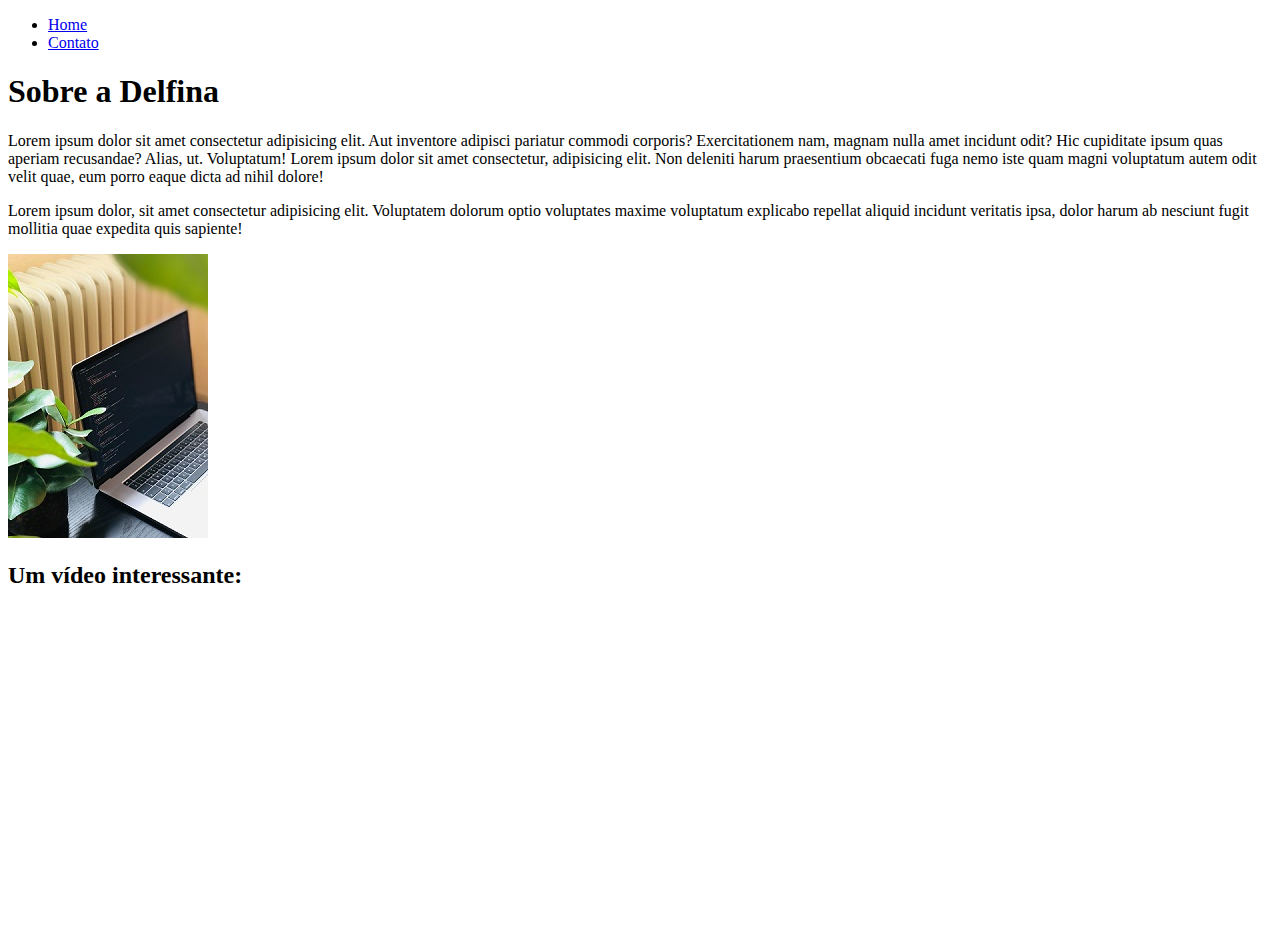
==== index.html @ ad68976d "01 - Fundamentos Web" ====
<!DOCTYPE html>
<html lang="pt-br">
<head>
    <meta charset="UTF-8">
    <meta http-equiv="X-UA-Compatible" content="IE=edge">
    <meta name="viewport" content="width=device-width, initial-scale=1.0">
    <title>Meu Perfil</title>
</head>

<body>
<ul>
    <li>
        <a href="index.html"> Home </a>
    </li>
    <li>
        <a href="contato.html"> Contato </a>
    </li>
</ul>

   <h1>Sobre a Delfina</h1>
   
   <p>
    Lorem ipsum dolor sit amet consectetur adipisicing elit. Aut inventore adipisci pariatur commodi corporis? Exercitationem nam, magnam nulla amet incidunt odit? Hic cupiditate ipsum quas aperiam recusandae? Alias, ut. Voluptatum!
    
    Lorem ipsum dolor sit amet consectetur, adipisicing elit. Non deleniti harum praesentium obcaecati fuga nemo iste quam magni voluptatum autem odit velit quae, eum porro eaque dicta ad nihil dolore!
   </p>
   <p>
    Lorem ipsum dolor, sit amet consectetur adipisicing elit. Voluptatem dolorum optio voluptates maxime voluptatum explicabo repellat aliquid incidunt veritatis ipsa, dolor harum ab nesciunt fugit mollitia quae expedita quis sapiente!
   </p>

   <img src="assets/img/emil-priver-_v9q7v7IX6g-unsplash.jpg" alt="Foto de um notebook">

   <h2>Um vídeo interessante:</h2>

   <iframe width="560"
   height="315"
   src="https://www.youtube.com/embed/Ks-_Mh1QhMc" 
   title="YouTube video player" 
   frameborder="0" 
   allow="accelerometer; autoplay; 
   clipboard-write; encrypted-media; gyroscope; picture-in-picture" 
   allowfullscreen>
</iframe>
</body>
</html>
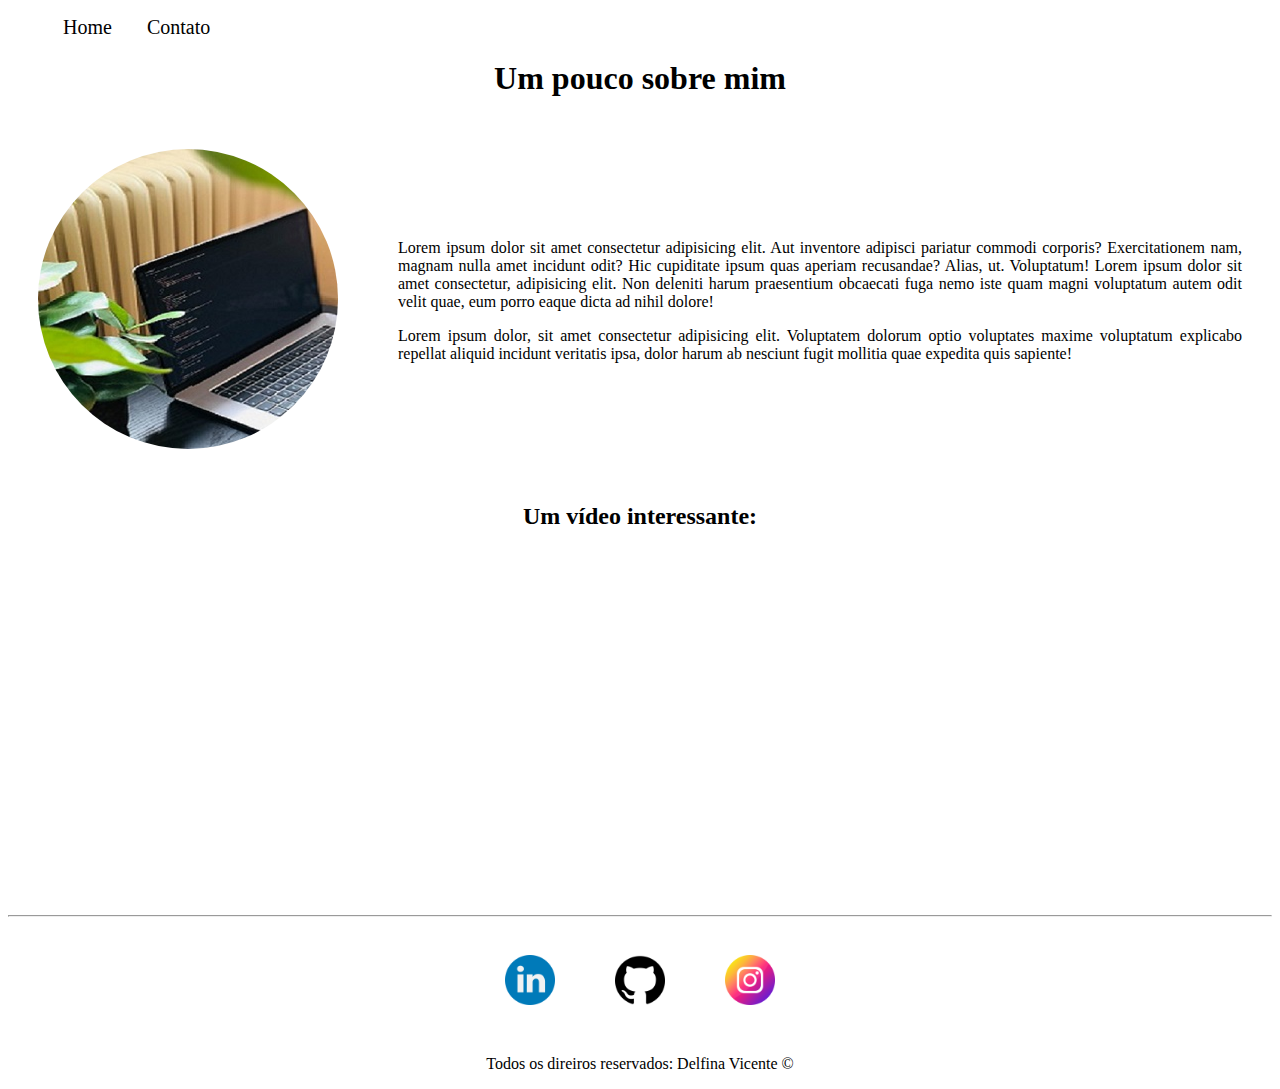
==== commit c21c6afb: "Implementação parcial do estilo do site, utilizando CSS puro" ====
--- a/index.html
+++ b/index.html
@@ -1,45 +1,80 @@
 <!DOCTYPE html>
 <html lang="pt-br">
+
 <head>
     <meta charset="UTF-8">
     <meta http-equiv="X-UA-Compatible" content="IE=edge">
     <meta name="viewport" content="width=device-width, initial-scale=1.0">
     <title>Meu Perfil</title>
+    <link rel="stylesheet" href="assets/css/style.css">
 </head>
 
 <body>
-<ul>
-    <li>
-        <a href="index.html"> Home </a>
-    </li>
-    <li>
-        <a href="contato.html"> Contato </a>
-    </li>
-</ul>
+    <ul id="menu">
+        <li>
+            <a href="index.html"> Home </a>
+        </li>
+        <li>
+            <a href="contato.html"> Contato </a>
+        </li>
+    </ul>
 
-   <h1>Sobre a Delfina</h1>
-   
-   <p>
-    Lorem ipsum dolor sit amet consectetur adipisicing elit. Aut inventore adipisci pariatur commodi corporis? Exercitationem nam, magnam nulla amet incidunt odit? Hic cupiditate ipsum quas aperiam recusandae? Alias, ut. Voluptatum!
-    
-    Lorem ipsum dolor sit amet consectetur, adipisicing elit. Non deleniti harum praesentium obcaecati fuga nemo iste quam magni voluptatum autem odit velit quae, eum porro eaque dicta ad nihil dolore!
-   </p>
-   <p>
-    Lorem ipsum dolor, sit amet consectetur adipisicing elit. Voluptatem dolorum optio voluptates maxime voluptatum explicabo repellat aliquid incidunt veritatis ipsa, dolor harum ab nesciunt fugit mollitia quae expedita quis sapiente!
-   </p>
+    <h1 class="center">Um pouco sobre mim</h1>
+    <div class="container">
 
-   <img src="assets/img/emil-priver-_v9q7v7IX6g-unsplash.jpg" alt="Foto de um notebook">
+        <div>
+            <img class="br-50 width-300 p-30" src="assets/img/emil-priver-_v9q7v7IX6g-unsplash.jpg"alt="Foto de um notebook">
+        </div>
 
-   <h2>Um vídeo interessante:</h2>
+        <div class="p-30">
+            <div>
+                <p class="justify">
+                    Lorem ipsum dolor sit amet consectetur adipisicing elit.
+                    Aut inventore adipisci pariatur commodi corporis? Exercitationem nam,
+                    magnam nulla amet incidunt odit? Hic cupiditate ipsum quas aperiam recusandae?
+                    Alias, ut. Voluptatum!
+                    Lorem ipsum dolor sit amet consectetur, adipisicing elit.
+                    Non deleniti harum praesentium obcaecati fuga nemo iste quam magni
+                    voluptatum autem odit velit quae, eum porro eaque dicta ad nihil dolore!
 
-   <iframe width="560"
-   height="315"
-   src="https://www.youtube.com/embed/Ks-_Mh1QhMc" 
-   title="YouTube video player" 
-   frameborder="0" 
-   allow="accelerometer; autoplay; 
-   clipboard-write; encrypted-media; gyroscope; picture-in-picture" 
-   allowfullscreen>
-</iframe>
+                <p class="justify">Lorem ipsum dolor, sit amet consectetur adipisicing elit. Voluptatem dolorum
+                    optio voluptates maxime voluptatum explicabo repellat aliquid incidunt
+                    veritatis ipsa, dolor harum ab nesciunt fugit mollitia quae expedita quis
+                    sapiente!
+                </p>
+            </div>
+
+        </div>
+    </div>
+
+    <h2 class="center">Um vídeo interessante:</h2>
+    <div class="container mb-50"> <!--Tag mb = margem inferior-->
+        <iframe width="560" height="315" src="https://www.youtube.com/embed/Ks-_Mh1QhMc" title="YouTube video player"
+            frameborder="0" allow="accelerometer; autoplay; 
+            clipboard-write; encrypted-media; gyroscope; picture-in-picture" allowfullscreen>
+        </iframe>
+    </div>
+    <hr> <!--Tag <hr> separa uma seção-->
+    <footer>
+
+        <div class="container">
+            <a href="https://www.linkedin.com/"> <!--Para ser redirecionada ao site quando clicar no botão-->
+                <img class="tamanho-social p-30" src="assets/img/linkedin.png" alt="Logo do Linkedin">
+            </a>
+            
+            <a href="https://github.com/">
+                <img class="tamanho-social p-30" src="assets/img/github.png" alt="Logo do github">
+            </a>
+
+            <a href="https://www.instagram.com/">
+                <img class="tamanho-social p-30" src="assets/img/instagram.png" alt="Logo do instagram">
+            </a>
+        </div>
+
+        <p class="center">
+            Todos os direiros reservados: Delfina Vicente &copy;
+        </p>
+    </footer>
+
 </body>
 </html>--- a/assets/css/style.css
+++ b/assets/css/style.css
@@ -0,0 +1,59 @@
+/*Estilos da página index.html*/
+.center{ /* Mexer nos parágrafos */
+    text-align: center;
+}
+
+.justify{
+    text-align: justify;
+}
+
+.container{/* Mexer nos parágrafos e na imagem */
+    display: flex;
+    flex-flow:row;
+    justify-content: center;
+    align-items: center;
+}
+
+#menu li{/*Mexer no menu*/
+    display: inline;
+    padding: 15px;
+}
+
+#menu li a{/*Mexer no menu*/
+    text-decoration: none;
+    color:black;
+    font-size: 20px;
+}
+
+#menu li a:hover{/*Cor do item quando o mouse estiver em cima */
+    color:grey;
+}
+
+.p-30{
+    padding: 30px;
+}
+
+.br-50{/*Para arredondar a foto */
+    border-radius: 50%;
+}
+
+.width-300{/*Para alterar a largura e altura da foto */
+    width: 300px;
+    height: 300px;
+}
+
+.tamanho-social {
+    width: 50px;
+    height: 50px;
+}
+
+.mb-50 { /*Para alterar a margem inferior do vídeo */
+    margin-bottom: 50px;
+}
+
+
+/*Estilos da página contato.html*/
+
+.ml-50{
+    margin-left: 50px;
+}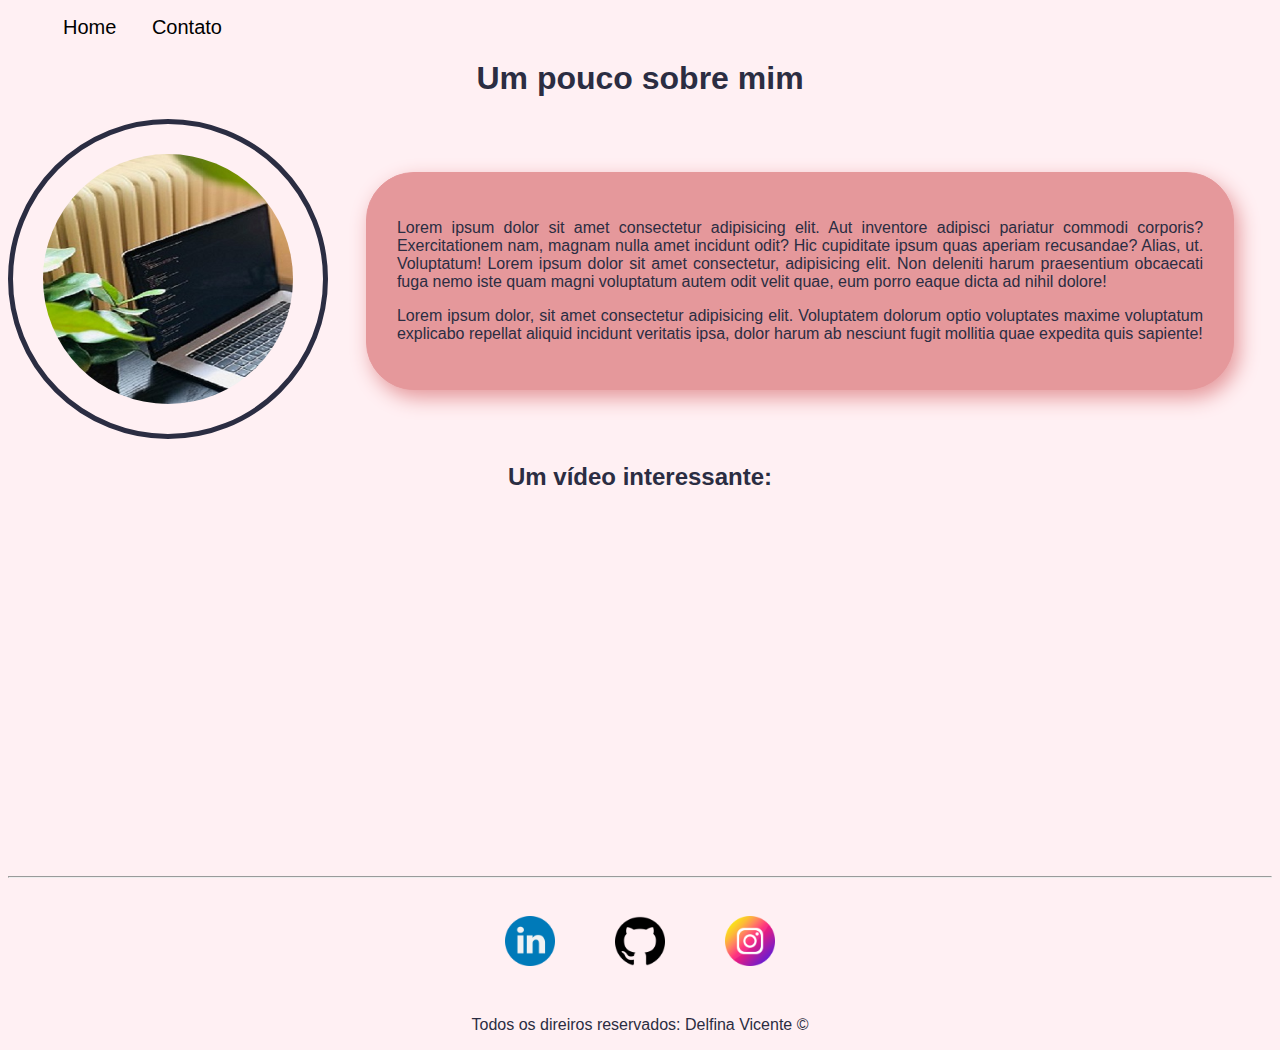
==== commit b4c77cf4: "Implementação de todo estilo do site, utilizando CSS" ====
--- a/index.html
+++ b/index.html
@@ -23,11 +23,11 @@
     <div class="container">
 
         <div>
-            <img class="br-50 width-300 p-30" src="assets/img/emil-priver-_v9q7v7IX6g-unsplash.jpg"alt="Foto de um notebook">
+            <img class="br-50 width-300 p-30 fotoPerfil" src="assets/img/emil-priver-_v9q7v7IX6g-unsplash.jpg"alt="Foto de um notebook">
         </div>
 
-        <div class="p-30">
-            <div>
+        <div class="p-30 banner">
+            <div class="textoBanner">
                 <p class="justify">
                     Lorem ipsum dolor sit amet consectetur adipisicing elit.
                     Aut inventore adipisci pariatur commodi corporis? Exercitationem nam,
--- a/assets/css/style.css
+++ b/assets/css/style.css
@@ -1,3 +1,45 @@
+/* o :root serve para criar variáveis no CSS */
+/* Obrigatoriamente toda variável deve iniciar com -- */
+/* Pode ser utilizado para outros valores, como medidas, mas geralmente é usado para as cores mesmo */
+
+:root{
+    --rosa: #fff0f3; /* usar como fundo */
+    --rosaPastel: #E5989B; /* usar para caixa de texto */
+    --melon: #FFB4A2; /* usar em volta do vídeo e imagem */
+    --branco: #ffffff; /* usar nos textos */
+    --preto: #2b2d42; /* usar nos textos */
+}
+
+/* Estilo da página contato.html e index.html */
+body{
+    background: var(--rosa);
+    font-family: Verdana, sans-serif;
+    color: var(--preto);
+}
+
+
+
+/* Estilos da página index.html */
+.banner{
+    display: flex;
+    flex-direction: row-reverse;
+    gap: 2rem;
+    align-items: center;
+    border: 1px solid var(--rosaPastel);
+    background-color: var(--rosaPastel);
+    padding: 11rem;
+    border-radius: 3rem;
+    margin: 3%;
+    -webkit-box-shadow: 5px 8px 20px 0px var(--rosaPastel);
+    box-shadow: 5px 8px 20px 0px var(--rosaPastel);
+}
+
+.fotoPerfil {
+
+        border: 5px solid var(--preto); 
+    }
+
+
 /*Estilos da página index.html*/
 .center{ /* Mexer nos parágrafos */
     text-align: center;
@@ -38,8 +80,8 @@
 }
 
 .width-300{/*Para alterar a largura e altura da foto */
-    width: 300px;
-    height: 300px;
+    width: 250px;
+    height: 250px;
 }
 
 .tamanho-social {
@@ -56,4 +98,29 @@
 
 .ml-50{
     margin-left: 50px;
+}
+
+.contato {
+    display: flex;
+    justify-content: space-around;
+    align-items: center;
+    gap: 2rem;
+    color: var(--preto);
+}
+
+.form {
+    width: 45%;
+}
+
+.form form {
+    background: rgba(255, 255, 255, 0.1);
+    box-shadow: 0 8px 32px 0 rgba(108, 15, 42, 0.37);
+    backdrop-filter: blur(2px);
+    -webkit-backdrop-filter: blur(2px);
+    border-radius: 10px;
+    border: 5px solid rgba(255, 255, 255, 0.18);
+    padding: 4%;
+    display: flex;
+    flex-direction: column;
+    gap: 1%;
 }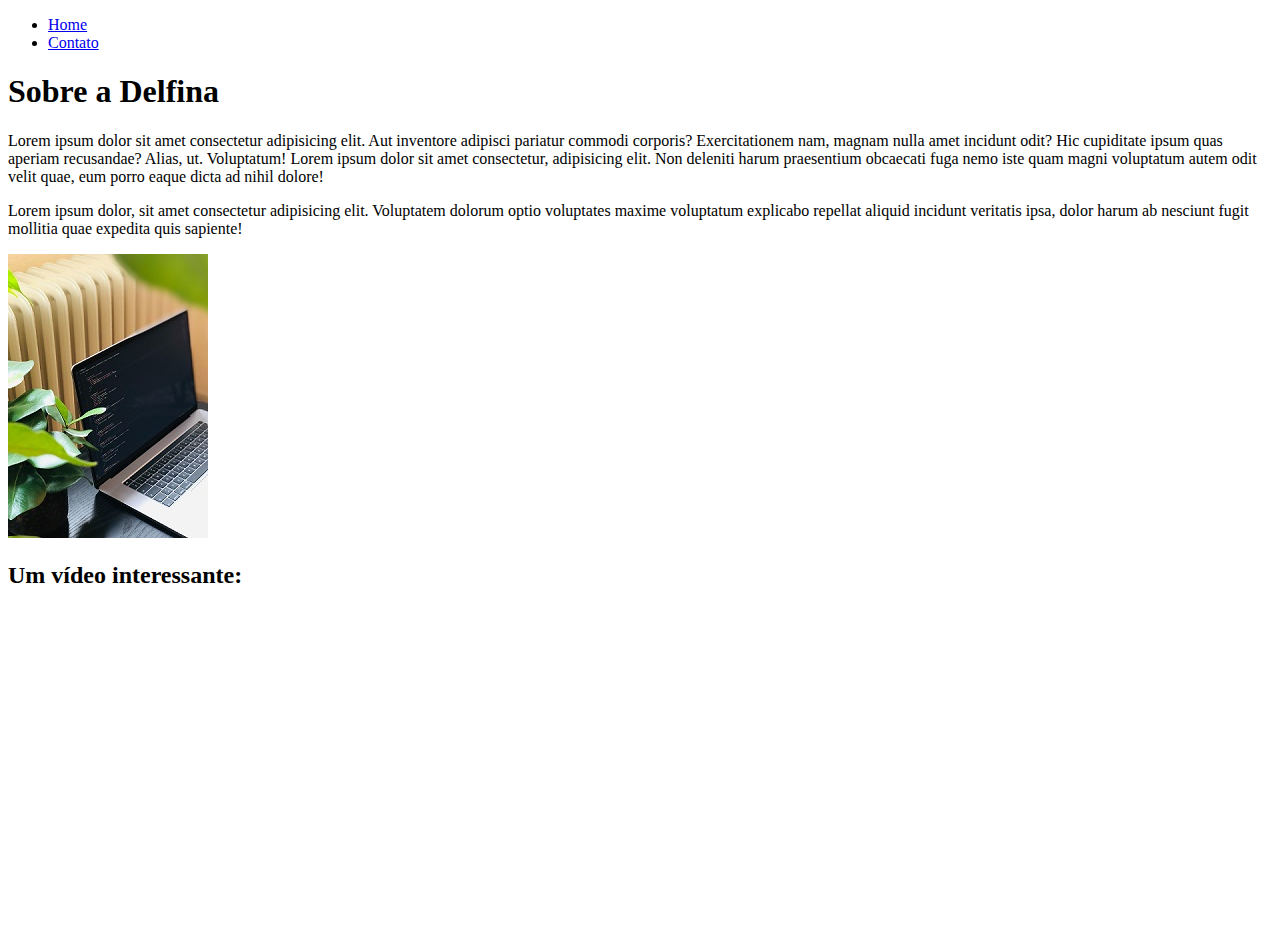
==== commit 8c477e8c: "Revert "Css, html e JavaScript atualizados"" ====
--- a/index.html
+++ b/index.html
@@ -1,80 +1,45 @@
 <!DOCTYPE html>
 <html lang="pt-br">
-
 <head>
     <meta charset="UTF-8">
     <meta http-equiv="X-UA-Compatible" content="IE=edge">
     <meta name="viewport" content="width=device-width, initial-scale=1.0">
     <title>Meu Perfil</title>
-    <link rel="stylesheet" href="assets/css/style.css">
 </head>
 
 <body>
-    <ul id="menu">
-        <li>
-            <a href="index.html"> Home </a>
-        </li>
-        <li>
-            <a href="contato.html"> Contato </a>
-        </li>
-    </ul>
+<ul>
+    <li>
+        <a href="index.html"> Home </a>
+    </li>
+    <li>
+        <a href="contato.html"> Contato </a>
+    </li>
+</ul>
 
-    <h1 class="center">Um pouco sobre mim</h1>
-    <div class="container">
+   <h1>Sobre a Delfina</h1>
+   
+   <p>
+    Lorem ipsum dolor sit amet consectetur adipisicing elit. Aut inventore adipisci pariatur commodi corporis? Exercitationem nam, magnam nulla amet incidunt odit? Hic cupiditate ipsum quas aperiam recusandae? Alias, ut. Voluptatum!
+    
+    Lorem ipsum dolor sit amet consectetur, adipisicing elit. Non deleniti harum praesentium obcaecati fuga nemo iste quam magni voluptatum autem odit velit quae, eum porro eaque dicta ad nihil dolore!
+   </p>
+   <p>
+    Lorem ipsum dolor, sit amet consectetur adipisicing elit. Voluptatem dolorum optio voluptates maxime voluptatum explicabo repellat aliquid incidunt veritatis ipsa, dolor harum ab nesciunt fugit mollitia quae expedita quis sapiente!
+   </p>
 
-        <div>
-            <img class="br-50 width-300 p-30 fotoPerfil" src="assets/img/emil-priver-_v9q7v7IX6g-unsplash.jpg"alt="Foto de um notebook">
-        </div>
+   <img src="assets/img/emil-priver-_v9q7v7IX6g-unsplash.jpg" alt="Foto de um notebook">
 
-        <div class="p-30 banner">
-            <div class="textoBanner">
-                <p class="justify">
-                    Lorem ipsum dolor sit amet consectetur adipisicing elit.
-                    Aut inventore adipisci pariatur commodi corporis? Exercitationem nam,
-                    magnam nulla amet incidunt odit? Hic cupiditate ipsum quas aperiam recusandae?
-                    Alias, ut. Voluptatum!
-                    Lorem ipsum dolor sit amet consectetur, adipisicing elit.
-                    Non deleniti harum praesentium obcaecati fuga nemo iste quam magni
-                    voluptatum autem odit velit quae, eum porro eaque dicta ad nihil dolore!
+   <h2>Um vídeo interessante:</h2>
 
-                <p class="justify">Lorem ipsum dolor, sit amet consectetur adipisicing elit. Voluptatem dolorum
-                    optio voluptates maxime voluptatum explicabo repellat aliquid incidunt
-                    veritatis ipsa, dolor harum ab nesciunt fugit mollitia quae expedita quis
-                    sapiente!
-                </p>
-            </div>
-
-        </div>
-    </div>
-
-    <h2 class="center">Um vídeo interessante:</h2>
-    <div class="container mb-50"> <!--Tag mb = margem inferior-->
-        <iframe width="560" height="315" src="https://www.youtube.com/embed/Ks-_Mh1QhMc" title="YouTube video player"
-            frameborder="0" allow="accelerometer; autoplay; 
-            clipboard-write; encrypted-media; gyroscope; picture-in-picture" allowfullscreen>
-        </iframe>
-    </div>
-    <hr> <!--Tag <hr> separa uma seção-->
-    <footer>
-
-        <div class="container">
-            <a href="https://www.linkedin.com/"> <!--Para ser redirecionada ao site quando clicar no botão-->
-                <img class="tamanho-social p-30" src="assets/img/linkedin.png" alt="Logo do Linkedin">
-            </a>
-            
-            <a href="https://github.com/">
-                <img class="tamanho-social p-30" src="assets/img/github.png" alt="Logo do github">
-            </a>
-
-            <a href="https://www.instagram.com/">
-                <img class="tamanho-social p-30" src="assets/img/instagram.png" alt="Logo do instagram">
-            </a>
-        </div>
-
-        <p class="center">
-            Todos os direiros reservados: Delfina Vicente &copy;
-        </p>
-    </footer>
-
+   <iframe width="560"
+   height="315"
+   src="https://www.youtube.com/embed/Ks-_Mh1QhMc" 
+   title="YouTube video player" 
+   frameborder="0" 
+   allow="accelerometer; autoplay; 
+   clipboard-write; encrypted-media; gyroscope; picture-in-picture" 
+   allowfullscreen>
+</iframe>
 </body>
 </html>